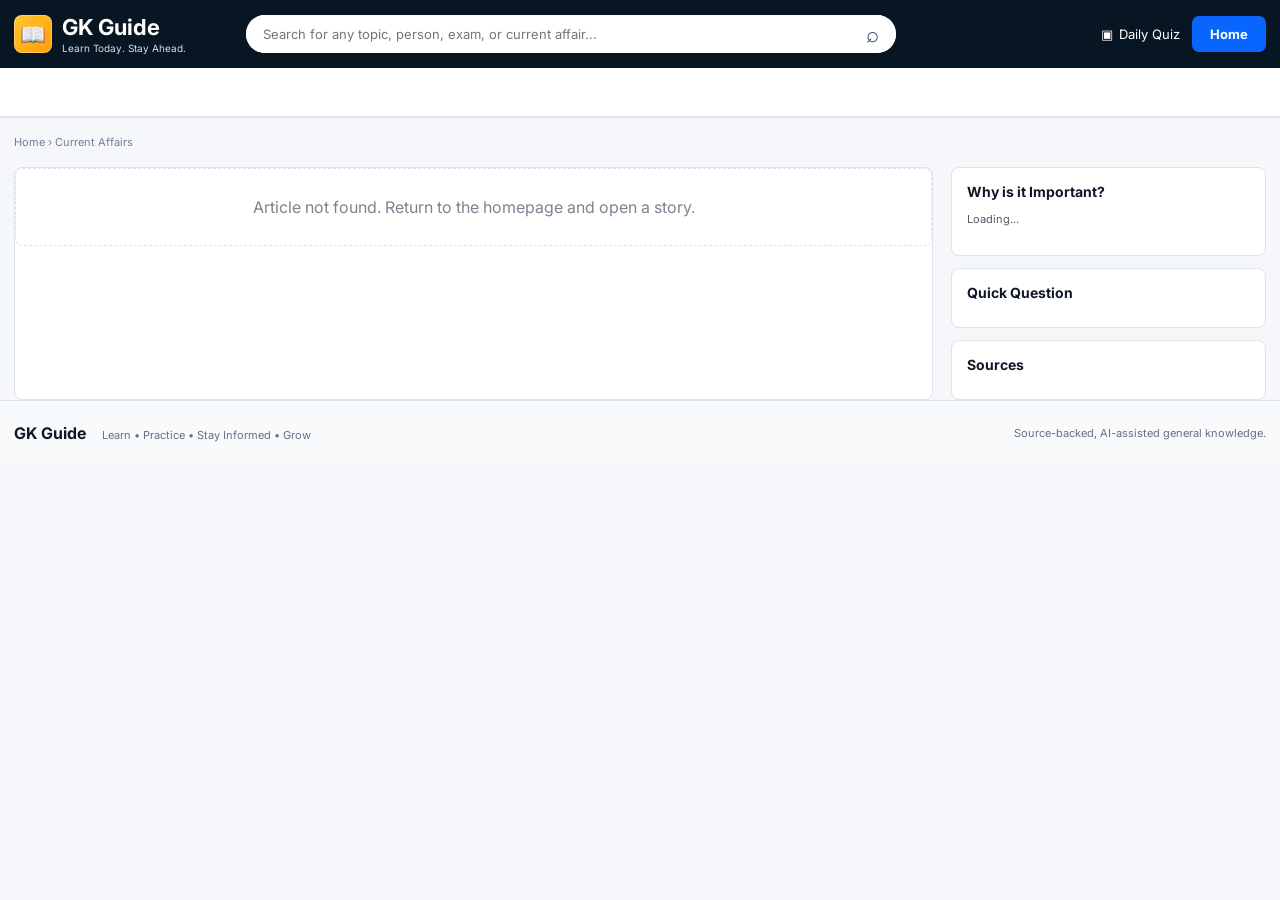
==== article.html @ d1c3825e "Add files via upload" ====
<!doctype html>
<html lang="en">
<head>
  <meta charset="utf-8"><meta name="viewport" content="width=device-width,initial-scale=1">
  <title>Article — GK Guide</title>
  <link rel="preconnect" href="https://fonts.googleapis.com"><link rel="preconnect" href="https://fonts.gstatic.com" crossorigin>
  <link href="https://fonts.googleapis.com/css2?family=Inter:wght@400;500;600;700;800&display=swap" rel="stylesheet">
  <link rel="stylesheet" href="css/styles.css">
</head>
<body>
<header class="site-header compact-header">
  <div class="topline shell"><a class="brand" href="index.html"><span class="brand-icon">📖</span><span><b>GK Guide</b><small>Learn Today. Stay Ahead.</small></span></a><div class="searchbar"><input placeholder="Search for any topic, person, exam, or current affair..."><button>⌕</button></div><div class="header-actions"><a class="header-link" href="index.html#quiz">▣ <span>Daily Quiz</span></a><a class="login-btn" href="index.html">Home</a></div></div>
  <nav class="navline"><div class="shell nav-scroll" id="articleNav"></div></nav>
</header>
<main class="shell article-shell">
  <div class="breadcrumbs" id="breadcrumbs">Home › Current Affairs</div>
  <div class="article-layout">
    <article class="article-main" id="articleMain"><div class="skeleton article-skeleton"></div></article>
    <aside class="article-aside">
      <section class="article-side-card"><h3>Why is it Important?</h3><p id="whyImportant">Loading...</p></section>
      <section class="article-side-card"><h3>Quick Question</h3><div id="articleQuiz"></div></section>
      <section class="article-side-card"><h3>Sources</h3><div id="articleSources"></div></section>
    </aside>
  </div>
</main>
<footer class="footer"><div class="shell footer-row"><div><b>GK Guide</b><span>Learn • Practice • Stay Informed • Grow</span></div><small>Source-backed, AI-assisted general knowledge.</small></div></footer>
<script src="js/config.js"></script><script src="js/article.js"></script>
</body>
</html>
---- css/styles.css ----
:root{--navy:#081522;--navy2:#0d2136;--blue:#0866ff;--blue2:#0756d9;--bg:#f5f7fa;--surface:#fff;--text:#101828;--muted:#667085;--line:#dde3ea;--soft:#edf4ff;--success:#12a150;--warning:#f6a800;--danger:#e34b4b;--radius:10px;--shadow:0 8px 28px rgba(16,24,40,.08)}
*{box-sizing:border-box}html{scroll-behavior:smooth}body{margin:0;background:var(--bg);color:var(--text);font-family:Inter,Arial,sans-serif}a{text-decoration:none;color:inherit}button,input,textarea,select{font:inherit}.shell{width:min(1460px,calc(100% - 28px));margin:auto}
.site-header{position:sticky;top:0;z-index:40;background:var(--surface);box-shadow:0 1px 0 var(--line)}.topline{height:68px;background:var(--navy);color:white;display:flex;align-items:center;gap:22px}.site-header:before{content:"";position:absolute;left:0;right:0;top:0;height:68px;background:var(--navy);z-index:-1}.brand{min-width:210px;display:flex;align-items:center;gap:10px}.brand-icon{width:38px;height:38px;border-radius:8px;background:linear-gradient(135deg,#ffc62e,#ff9f0a);display:grid;place-items:center;font-size:21px;box-shadow:inset 0 0 0 1px rgba(255,255,255,.3)}.brand b{display:block;font-size:22px}.brand small{display:block;font-size:10px;color:#d7e0e9;margin-top:2px}.searchbar{flex:1;max-width:650px;display:flex;background:white;border-radius:999px;overflow:hidden}.searchbar input{flex:1;border:0;outline:0;padding:11px 17px;font-size:13px;color:#344054}.searchbar button{width:48px;border:0;background:white;cursor:pointer;color:#24415f;font-size:22px}.header-actions{margin-left:auto;display:flex;align-items:center;gap:12px}.round-btn,.header-link{background:transparent;border:0;color:white;cursor:pointer}.header-link{display:flex;align-items:center;gap:6px;font-size:13px}.login-btn{background:var(--blue);padding:10px 18px;border-radius:7px;font-weight:700;font-size:13px}.navline{background:white;border-bottom:1px solid var(--line)}.nav-scroll{height:48px;display:flex;align-items:stretch;overflow:auto}.nav-item{white-space:nowrap;display:flex;align-items:center;gap:7px;padding:0 17px;font-size:13px;font-weight:600;border-bottom:3px solid transparent}.nav-item.active{color:var(--blue);border-bottom-color:var(--blue)}.nav-item:hover{background:#f7f9fb}
.hero-layout{display:grid;grid-template-columns:2.2fr .95fr;gap:12px;padding-top:16px}.lead-card{height:388px;border-radius:8px;overflow:hidden;position:relative;background:#17304b;box-shadow:var(--shadow);cursor:pointer}.lead-card>img{width:100%;height:100%;object-fit:cover;position:absolute;inset:0}.lead-gradient{position:absolute;inset:0;background:linear-gradient(90deg,rgba(4,18,31,.2) 5%,rgba(4,18,31,.72) 54%,rgba(4,18,31,.88) 100%)}.lead-copy{position:absolute;left:44%;right:32px;top:68px;color:white}.top-story{display:inline-block;background:#ef3340;padding:6px 10px;border-radius:5px;font-weight:800;font-size:12px}.lead-copy h1{font-size:37px;line-height:1.1;margin:14px 0}.lead-copy p{font-size:15px;line-height:1.65;color:#e7eef5}.meta-row{display:flex;align-items:center;gap:16px;flex-wrap:wrap;font-size:12px;margin:17px 0}.verified-dot{display:inline-flex;align-items:center;gap:5px}.verified-dot:before{content:"✓";width:18px;height:18px;background:var(--success);color:white;border-radius:50%;display:grid;place-items:center;font-size:11px}.read-btn{display:inline-block;background:white;color:#1e293b;padding:11px 17px;border-radius:6px;font-weight:700;font-size:13px}.hero-stack{display:grid;grid-template-rows:repeat(3,1fr);gap:10px}.mini-story{display:grid;grid-template-columns:38% 1fr;min-height:0;background:var(--navy2);color:white;border-radius:7px;overflow:hidden;cursor:pointer}.mini-story img{width:100%;height:100%;object-fit:cover}.mini-story-copy{padding:14px}.mini-story h3{font-size:14px;line-height:1.35;margin:0 0 12px}.mini-meta{font-size:10px;color:#cad5df;display:flex;gap:8px;align-items:center}
.trending-strip{margin-top:14px;background:#e9f2ff;border-radius:7px;padding:11px 14px;display:flex;align-items:center;gap:13px;overflow:auto}.trending-strip b{white-space:nowrap;color:#143c72;font-size:13px}.trend-chips{display:flex;gap:8px}.trend-chip{white-space:nowrap;padding:7px 13px;background:#d8e8ff;border:1px solid #c7ddfb;border-radius:999px;font-size:11px;color:#143c72}
.main-layout{display:grid;grid-template-columns:minmax(0,1fr) 355px;gap:20px;margin-top:17px}.section-head{display:flex;justify-content:space-between;align-items:center}.section-head h2{font-size:21px;margin:0 0 13px}.text-btn{border:0;background:transparent;color:var(--blue);font-weight:700;cursor:pointer}.filter-row{display:flex;gap:7px;margin-bottom:13px;overflow:auto}.filter-btn{border:0;background:#eef2f7;color:#344054;padding:8px 14px;border-radius:7px;white-space:nowrap;cursor:pointer;font-size:12px}.filter-btn.active{background:var(--blue);color:white}.update-grid{display:grid;grid-template-columns:repeat(4,1fr);gap:12px}.update-card{background:white;border:1px solid var(--line);border-radius:8px;overflow:hidden;cursor:pointer;transition:.18s}.update-card:hover{transform:translateY(-2px);box-shadow:var(--shadow)}.update-image{height:144px;position:relative;overflow:hidden}.update-image img{width:100%;height:100%;object-fit:cover}.category-pill{position:absolute;left:10px;bottom:9px;padding:5px 8px;border-radius:5px;background:var(--blue);color:white;font-size:10px;font-weight:700}.update-body{padding:12px}.update-body h3{font-size:14px;line-height:1.4;margin:0 0 20px}.card-meta{display:flex;justify-content:space-between;color:#7d8794;font-size:10px}.browse-head{margin-top:28px}.browse-grid{display:grid;grid-template-columns:repeat(5,1fr);gap:10px}.browse-card{min-height:92px;background:white;border:1px solid var(--line);border-radius:8px;padding:16px;display:flex;align-items:center;gap:12px;cursor:pointer}.browse-card:hover{border-color:#b6c8e1}.browse-icon{font-size:27px}.browse-card b{font-size:12px;display:block}.browse-card small{color:#87909d;display:block;margin-top:5px}
.side-column{display:flex;flex-direction:column;gap:14px}.side-card{background:white;border:1px solid var(--line);border-radius:8px;padding:16px}.side-title{display:flex;align-items:center;gap:7px;border-bottom:1px solid #edf0f4;padding-bottom:12px;margin-bottom:14px}.side-title h3{margin:0;font-size:16px}.side-title h3 small{font-weight:500;color:var(--muted);font-size:11px}.side-title>small{margin-left:auto;color:#697386}.quiz-panel p{font-size:14px;line-height:1.5;font-weight:700}.quiz-option{display:flex;gap:9px;align-items:center;padding:9px 0;background:transparent;border:0;width:100%;text-align:left;cursor:pointer}.quiz-radio{width:17px;height:17px;border:1.5px solid #98a2b3;border-radius:50%;display:grid;place-items:center}.quiz-option.selected .quiz-radio:after{content:"";width:8px;height:8px;border-radius:50%;background:var(--blue)}.primary-btn{background:var(--blue);color:white;border:0;border-radius:5px;padding:10px 14px;font-weight:700;cursor:pointer}.primary-btn.wide{width:100%}.quiz-actions{display:flex;justify-content:space-between;align-items:center;margin-top:10px}.quiz-result{font-size:12px;margin-top:10px;color:#344054}.ask-card{position:relative}.ask-card textarea,.ask-modal textarea{width:calc(100% - 55px);resize:none;border:1px solid #d8dee7;border-radius:7px;padding:10px;outline:0}.ask-card .primary-btn{position:absolute;right:16px;top:76px;padding:8px 12px}.ask-answer{display:none;margin-top:12px;padding:11px;background:#f4f8ff;border-radius:7px;font-size:12px;line-height:1.5}.ask-answer.show{display:block}.quote-card blockquote{font-size:12px;line-height:1.7;margin:0}.quote-card cite{display:block;margin-top:8px;text-align:center;font-size:11px;color:#667085}.trustbar{margin-top:25px;background:#eaf3ff;border-top:1px solid #d5e4f6}.trust-items{min-height:56px;display:flex;justify-content:space-between;align-items:center;gap:20px;font-size:11px;color:#183b67}.footer{background:#f8fafc;border-top:1px solid var(--line);padding:22px 0}.footer-row{display:flex;justify-content:space-between;align-items:center}.footer-row b{margin-right:16px}.footer-row span,.footer-row small{color:#667085;font-size:11px}
.modal-backdrop{position:fixed;inset:0;background:rgba(3,10,18,.55);z-index:70;opacity:0;pointer-events:none;transition:.2s}.modal-backdrop.open{opacity:1;pointer-events:auto}.ask-modal{position:fixed;left:50%;top:50%;transform:translate(-50%,-46%) scale(.98);width:min(580px,calc(100% - 30px));background:white;border-radius:14px;padding:24px;z-index:80;opacity:0;pointer-events:none;box-shadow:0 30px 80px rgba(0,0,0,.25);transition:.2s}.ask-modal.open{opacity:1;pointer-events:auto;transform:translate(-50%,-50%) scale(1)}.ask-modal textarea{width:100%;margin:10px 0}.modal-close{position:absolute;right:14px;top:12px;border:0;background:#eef2f5;border-radius:50%;width:32px;height:32px;font-size:20px;cursor:pointer}
.breadcrumbs{font-size:11px;color:#718096;padding:18px 0}.article-layout{display:grid;grid-template-columns:minmax(0,1fr) 315px;gap:18px}.article-main,.article-side-card{background:white;border:1px solid var(--line);border-radius:8px}.article-main{padding:0 0 22px}.article-cover{width:100%;height:375px;object-fit:cover;border-radius:8px 8px 0 0}.article-content{padding:18px}.article-content h1{font-size:28px;line-height:1.18;margin:10px 0}.article-content p{font-size:13px;line-height:1.7;color:#3e4855}.article-meta{display:flex;gap:10px;align-items:center;font-size:10px;color:#667085;margin-bottom:14px}.keyfacts-table{width:100%;border-collapse:collapse;font-size:11px}.keyfacts-table td{border:1px solid #dce2e9;padding:7px}.keyfacts-table td:first-child{font-weight:700;width:32%;background:#f7f9fb}.article-aside{display:flex;flex-direction:column;gap:12px}.article-side-card{padding:15px}.article-side-card h3{font-size:14px;margin:0 0 11px}.article-side-card p{font-size:11px;line-height:1.6;color:#4f5966}.source-item{display:block;color:var(--blue);font-size:11px;padding:6px 0}.article-skeleton{height:600px}
.skeleton{background:linear-gradient(90deg,#e9edf2,#f6f8fa,#e9edf2);background-size:200% 100%;animation:loading 1.3s infinite}.hero-skeleton{height:100%}@keyframes loading{to{background-position:-200% 0}}.empty{padding:28px;text-align:center;background:white;border:1px dashed var(--line);border-radius:8px;color:#7b8490}
body.dark{--bg:#0d131b;--surface:#111a24;--text:#ecf2f8;--muted:#9ca8b6;--line:#273441}.dark .navline,.dark .update-card,.dark .browse-card,.dark .side-card,.dark .article-main,.dark .article-side-card,.dark .ask-modal,.dark .footer{background:#111a24}.dark .filter-btn{background:#1b2733;color:#d5dce4}.dark .trending-strip{background:#12243a}.dark .trend-chip{background:#193453;border-color:#23476f;color:#d7e9ff}.dark .ask-answer,.dark .keyfacts-table td:first-child{background:#172331}.dark .quote-card blockquote,.dark .article-content p,.dark .article-side-card p{color:#c2cad3}
@media(max-width:1100px){.hero-layout{grid-template-columns:1.8fr 1fr}.main-layout{grid-template-columns:1fr}.side-column{display:grid;grid-template-columns:repeat(3,1fr)}.update-grid{grid-template-columns:repeat(3,1fr)}.browse-grid{grid-template-columns:repeat(4,1fr)}.header-link span{display:none}.brand{min-width:auto}.lead-copy{left:38%}}
@media(max-width:800px){.topline{height:auto;min-height:68px;padding:10px 0;flex-wrap:wrap}.site-header:before{height:100px}.searchbar{order:3;min-width:100%}.hero-layout{grid-template-columns:1fr}.hero-stack{grid-template-columns:repeat(3,1fr);grid-template-rows:none}.mini-story{grid-template-columns:1fr}.mini-story img{height:110px}.lead-copy{left:24px;top:auto;bottom:25px}.lead-copy h1{font-size:28px}.lead-gradient{background:linear-gradient(0deg,rgba(4,18,31,.9),rgba(4,18,31,.18))}.update-grid{grid-template-columns:repeat(2,1fr)}.browse-grid{grid-template-columns:repeat(2,1fr)}.side-column{grid-template-columns:1fr}.article-layout{grid-template-columns:1fr}.trust-items{flex-wrap:wrap;justify-content:flex-start;padding:12px 0}}
@media(max-width:520px){.shell{width:min(100% - 20px,1460px)}.brand b{font-size:18px}.header-actions{gap:7px}.login-btn{padding:8px 10px}.round-btn{display:none}.hero-stack{grid-template-columns:1fr}.lead-card{height:390px}.update-grid{grid-template-columns:1fr}.browse-grid{grid-template-columns:1fr 1fr}.footer-row{align-items:flex-start;gap:12px;flex-direction:column}.article-cover{height:240px}.article-content h1{font-size:23px}}
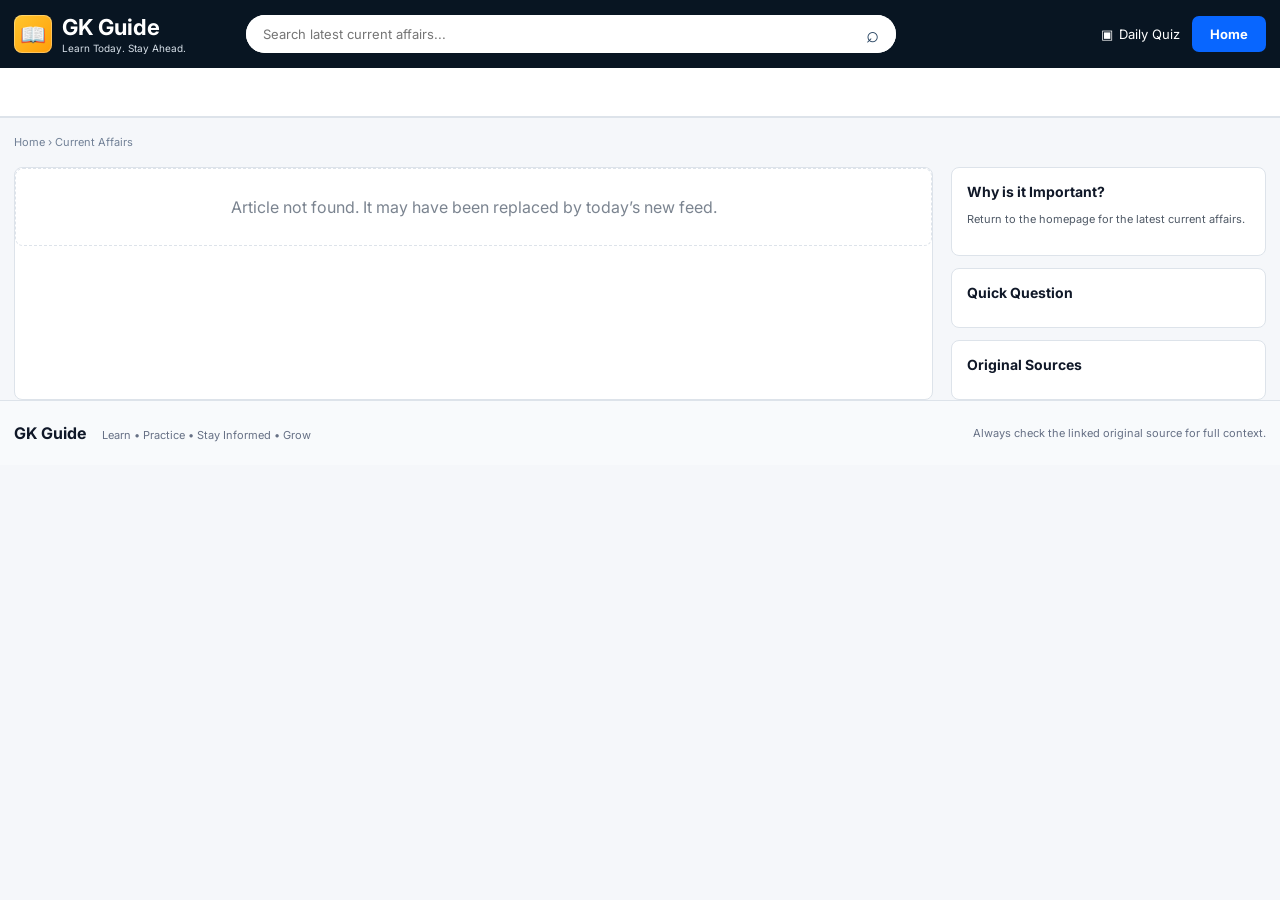
==== commit 5bf35834: "Add files via upload" ====
--- a/article.html
+++ b/article.html
@@ -2,6 +2,7 @@
 <html lang="en">
 <head>
   <meta charset="utf-8"><meta name="viewport" content="width=device-width,initial-scale=1">
+  <meta name="description" content="GK Guide current-affairs article">
   <title>Article — GK Guide</title>
   <link rel="preconnect" href="https://fonts.googleapis.com"><link rel="preconnect" href="https://fonts.gstatic.com" crossorigin>
   <link href="https://fonts.googleapis.com/css2?family=Inter:wght@400;500;600;700;800&display=swap" rel="stylesheet">
@@ -9,9 +10,14 @@
 </head>
 <body>
 <header class="site-header compact-header">
-  <div class="topline shell"><a class="brand" href="index.html"><span class="brand-icon">📖</span><span><b>GK Guide</b><small>Learn Today. Stay Ahead.</small></span></a><div class="searchbar"><input placeholder="Search for any topic, person, exam, or current affair..."><button>⌕</button></div><div class="header-actions"><a class="header-link" href="index.html#quiz">▣ <span>Daily Quiz</span></a><a class="login-btn" href="index.html">Home</a></div></div>
+  <div class="topline shell">
+    <a class="brand" href="index.html"><span class="brand-icon">📖</span><span><b>GK Guide</b><small>Learn Today. Stay Ahead.</small></span></a>
+    <div class="searchbar"><input id="articleSearch" placeholder="Search latest current affairs..."><button id="articleSearchBtn">⌕</button></div>
+    <div class="header-actions"><a class="header-link" href="index.html#quiz">▣ <span>Daily Quiz</span></a><a class="login-btn" href="index.html">Home</a></div>
+  </div>
   <nav class="navline"><div class="shell nav-scroll" id="articleNav"></div></nav>
 </header>
+
 <main class="shell article-shell">
   <div class="breadcrumbs" id="breadcrumbs">Home › Current Affairs</div>
   <div class="article-layout">
@@ -19,11 +25,13 @@
     <aside class="article-aside">
       <section class="article-side-card"><h3>Why is it Important?</h3><p id="whyImportant">Loading...</p></section>
       <section class="article-side-card"><h3>Quick Question</h3><div id="articleQuiz"></div></section>
-      <section class="article-side-card"><h3>Sources</h3><div id="articleSources"></div></section>
+      <section class="article-side-card"><h3>Original Sources</h3><div id="articleSources"></div></section>
     </aside>
   </div>
 </main>
-<footer class="footer"><div class="shell footer-row"><div><b>GK Guide</b><span>Learn • Practice • Stay Informed • Grow</span></div><small>Source-backed, AI-assisted general knowledge.</small></div></footer>
-<script src="js/config.js"></script><script src="js/article.js"></script>
+
+<footer class="footer"><div class="shell footer-row"><div><b>GK Guide</b><span>Learn • Practice • Stay Informed • Grow</span></div><small>Always check the linked original source for full context.</small></div></footer>
+<script src="js/config.js"></script>
+<script src="js/article.js"></script>
 </body>
-</html>
+</html>
--- a/css/styles.css
+++ b/css/styles.css
@@ -12,3 +12,16 @@
 @media(max-width:1100px){.hero-layout{grid-template-columns:1.8fr 1fr}.main-layout{grid-template-columns:1fr}.side-column{display:grid;grid-template-columns:repeat(3,1fr)}.update-grid{grid-template-columns:repeat(3,1fr)}.browse-grid{grid-template-columns:repeat(4,1fr)}.header-link span{display:none}.brand{min-width:auto}.lead-copy{left:38%}}
 @media(max-width:800px){.topline{height:auto;min-height:68px;padding:10px 0;flex-wrap:wrap}.site-header:before{height:100px}.searchbar{order:3;min-width:100%}.hero-layout{grid-template-columns:1fr}.hero-stack{grid-template-columns:repeat(3,1fr);grid-template-rows:none}.mini-story{grid-template-columns:1fr}.mini-story img{height:110px}.lead-copy{left:24px;top:auto;bottom:25px}.lead-copy h1{font-size:28px}.lead-gradient{background:linear-gradient(0deg,rgba(4,18,31,.9),rgba(4,18,31,.18))}.update-grid{grid-template-columns:repeat(2,1fr)}.browse-grid{grid-template-columns:repeat(2,1fr)}.side-column{grid-template-columns:1fr}.article-layout{grid-template-columns:1fr}.trust-items{flex-wrap:wrap;justify-content:flex-start;padding:12px 0}}
 @media(max-width:520px){.shell{width:min(100% - 20px,1460px)}.brand b{font-size:18px}.header-actions{gap:7px}.login-btn{padding:8px 10px}.round-btn{display:none}.hero-stack{grid-template-columns:1fr}.lead-card{height:390px}.update-grid{grid-template-columns:1fr}.browse-grid{grid-template-columns:1fr 1fr}.footer-row{align-items:flex-start;gap:12px;flex-direction:column}.article-cover{height:240px}.article-content h1{font-size:23px}}
+
+
+.source-line{display:flex;align-items:center;gap:6px;margin-top:9px;font-size:10px;color:#667085;white-space:nowrap;overflow:hidden;text-overflow:ellipsis}
+.source-line a{color:#0866ff;font-weight:700}.source-line a:hover{text-decoration:underline}
+.source-mark{width:16px;height:16px;border-radius:50%;display:grid;place-items:center;background:#e8f6ed;color:#14924a;font-size:10px;font-weight:800;flex:0 0 auto}
+.update-body h3{margin-bottom:8px}.mini-source{font-size:9px;color:#b9c7d4;margin-top:8px;white-space:nowrap;overflow:hidden;text-overflow:ellipsis}
+.lead-source{display:inline-flex;align-items:center;gap:5px;color:#eef6ff}.lead-source b{color:white}
+.article-source-banner{margin:12px 0 18px;padding:11px 13px;background:#edf5ff;border:1px solid #d2e5ff;border-radius:8px;display:flex;gap:9px;align-items:center;font-size:12px}
+.article-source-banner a{color:#0866ff;font-weight:700}
+.live-status{display:flex;align-items:center;gap:7px;font-size:10px;color:#667085}.live-dot{width:8px;height:8px;background:#18a957;border-radius:50%;box-shadow:0 0 0 4px rgba(24,169,87,.12)}
+.empty-feed{grid-column:1/-1;background:white;border:1px solid #dde3ea;border-radius:10px;padding:36px;text-align:center;color:#667085}
+.fallback-card{width:100%;height:100%;display:grid;place-items:center;background:linear-gradient(135deg,#183956,#3f6f9f);color:white;font-size:42px}
+body.dark .source-line{color:#aeb9c5}body.dark .article-source-banner{background:#10273f;border-color:#254464}
